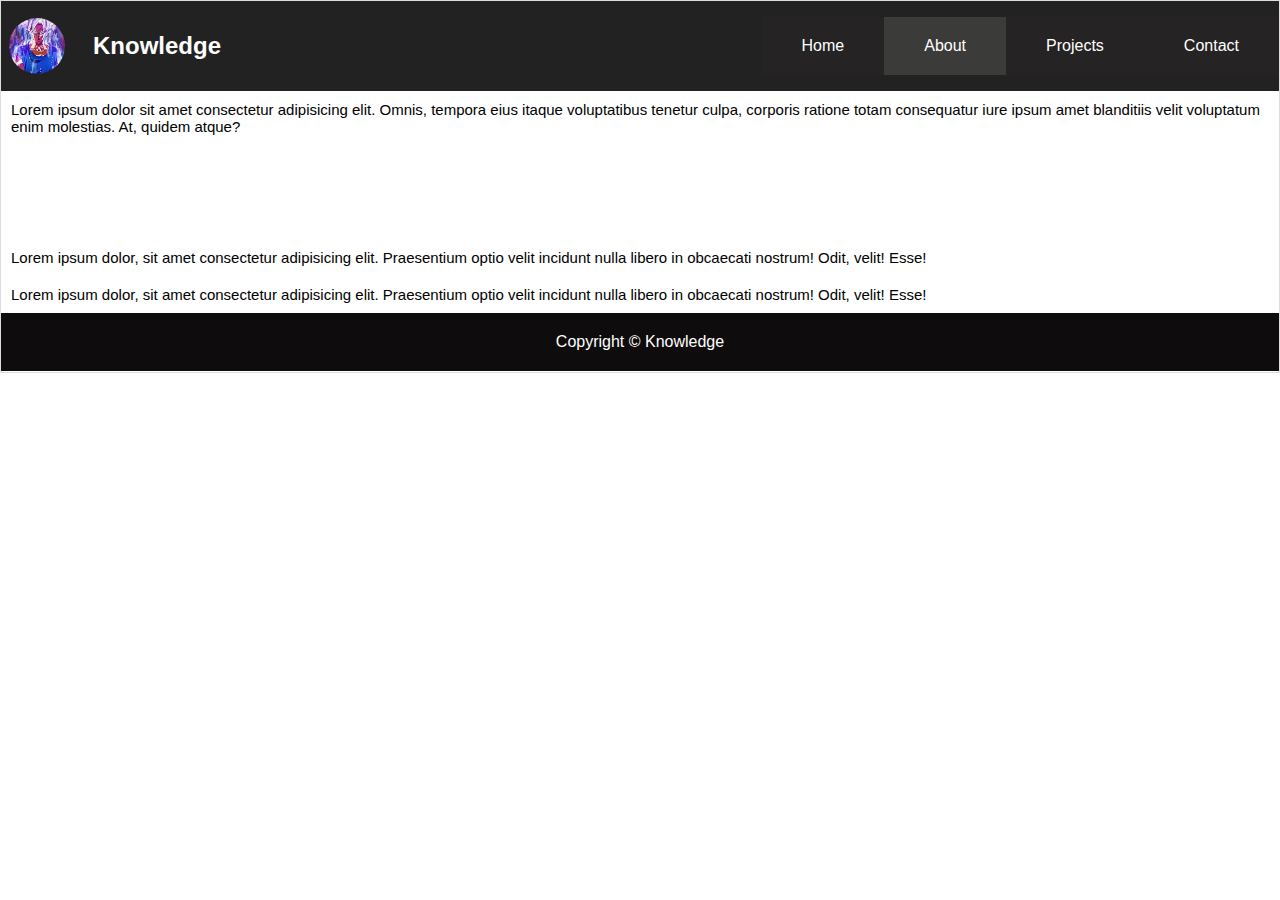
==== about.html @ e9ed929a "Some more addition" ====
<!DOCTYPE html>
<html lang="en">
  <head>
    <meta charset="UTF-8" />
    <meta http-equiv="X-UA-Compatible" content="IE=edge" />
    <meta name="viewport" content="width=device-width, initial-scale=1.0" />
    <title>Image Gallary</title>
    <link rel="stylesheet" href="style.css" />
  </head>
  <body>
    <div class="page-container">
      <div class="nav">
        <nav>
          <div class="logo">
            <img
              src="[data-uri]"
              alt="logo"
            />
            <div class="title">Knowledge</div>
          </div>

          <ul>
            <li >
              <a href="/index.html">Home</a>
            </li>
            <li class="active">
              <a href="/about.html">About</a>
            </li>
            <li >
              <a href="/project.html">Projects</a>
            </li>
            <li >
              <a href="/contact.html">Contact</a>
            </li>
          </ul>
        </nav>
      </div>
      <!-- class nav -->
      

      <!-- maintext -->
      <div class="maintext">
        Lorem ipsum dolor sit amet consectetur adipisicing elit. Omnis, tempora
        eius itaque voluptatibus tenetur culpa, corporis ratione totam
        consequatur iure ipsum amet blanditiis velit voluptatum enim molestias.
        At, quidem atque?
      </div>
      <!-- maintext -->
    <div class="gallary">
        <div class="gallary-item gallary-item1">
            <img src="https://www.shutterstock.com/image-vector/me-letters-logo-negative-space-260nw-2118518819.jpg" alt="">
        </div>
        <div class="gallary-item gallary-item2">
            <img src="https://www.shutterstock.com/image-vector/me-letters-logo-negative-space-260nw-2118518819.jpg" alt="">
        </div>
        <div class="gallary-item gallary-item3">
            <img src="https://www.shutterstock.com/image-vector/me-letters-logo-negative-space-260nw-2118518819.jpg" alt="">
        </div>
        <div class="gallary-item gallary-item4">
            <img src="https://www.shutterstock.com/image-vector/me-letters-logo-negative-space-260nw-2118518819.jpg" alt="">
        </div>
        <div class="gallary-item gallary-item5">
            <img src="https://www.shutterstock.com/image-vector/me-letters-logo-negative-space-260nw-2118518819.jpg" alt="">
        </div>
        <div class="gallary-item gallary-item6">
            <img src="https://www.shutterstock.com/image-vector/me-letters-logo-negative-space-260nw-2118518819.jpg" alt="">
        </div>
    </div>
    <div class="maintext">
        Lorem ipsum dolor, sit amet consectetur adipisicing elit. Praesentium optio velit incidunt nulla libero in obcaecati nostrum! Odit, velit! Esse!
    </div>
    <div class="maintext">
        Lorem ipsum dolor, sit amet consectetur adipisicing elit. Praesentium optio velit incidunt nulla libero in obcaecati nostrum! Odit, velit! Esse!
    </div>

      <!-- footer -->
      <div class="footer">Copyright &copy; Knowledge</div>
      <!-- footer -->
    </div>
    <!-- container -->
  </body>
</html>
---- style.css ----
:root {
  font-family: "Segoe UI", Tahoma, Geneva, Verdana, sans-serif;
  min-height: 100vh;
  max-width: 1366px;
  background-color: #fff;
  margin: 0 auto;
}
body {
  margin: 0px;
  background-color: white;
  border: 1px solid #ddd;
}

.page-container {
  margin-bottom: 1px;
}

.nav {
}
nav {
  background-color: #222222;
  display: flex; /*flexbox convertable*/
  flex-direction: row; /*direction of menu is in row */
  justify-content: space-between; /*horizon alignment*/
}
nav .logo {
  display: flex;
  align-items: center;
}
nav .logo img {
  width: 56px;
  height: 56px;
  padding: 8px;
  border-radius: 50%;
}

div .logo .title {
  color: white;
  font-size: 24px;
  font-weight: bold;
  padding: 20px;
}

nav ul {
  display: flex;
  flex-direction: row;
  flex-wrap: wrap;
  justify-content: flex-start;
  list-style: none;
}
nav ul li {
  color: white;
  padding: 20px 40px;
  background-color: rgb(37, 35, 35);
}

nav ul li.active {
  background-color: rgb(59, 59, 57);
}

nav ul li:hover {
  background-color: rgb(12, 12, 12);
}

nav ul li a {
  color: white;
  text-decoration: none;
}

/*Media Queries*/
/*Tablet*/
@media all and (max-width: 800px) {
  nav {
    justify-content: flex-start;
  }
  nav ul {
    justify-content: space-between;
  }
}

/*Phone*/
@media all and (max-width: 600px) {
  nav {
    flex-direction: column;
    align-items: center;
  }
  nav ul {
    width: 100%;
    flex-direction: column;
    align-items: stretch;
  }
  nav ul li {
    text-align: center;
  }
}
.banner {
  display: flex;
  justify-content: center;
  align-items: center;
  height: 500px;
  width: 100%;
  background-size: cover;
  text-align: center;
  background-color: rgb(37, 35, 35);
  background-image: url(https://picsum.photos/id/171/900/500);
}

@keyframes appear {
  from {
    opacity: 0;
    top: -100px;
  }
  to {
    opacity: 1;
    top: 0;
  }
}
.banner .heading {
  flex: 1;
  justify-self: center;
  columns: white;
  font-size: 40px;
  font-weight: bold;
  position: relative;
  animation: appear 1s ease-in-out 0s forwards;
}
.banner .heading small {
  font-size: 20px;
}

.maintext {
  font-size: 15px;
  padding: 10px;
}
.subtext {
  display: flex;
}
.subtext div {
  padding: 20px;
  margin: 10px;
  border-radius: 10px;
  color: white;
}
.subtext .red {
  background-color: rgb(231, 49, 49);
}
.subtext .yellow {
  background-color: rgb(233, 233, 62);
}
.subtext .green {
  background-color: rgb(68, 233, 68);
}

.qoute {
  display: block;
  background-color: #eeeeee;
  padding: 50px;
  text-align: center;
  font-style: italic;
}

.quote::before {
  display: inline-block;
  content: open-quote;
  color: wheat;
  font-size: 32px;
}

h3.title {
  font-size: 24px;
  padding: 10px;
  margin: 10px;
  border-top: 5px solid rgb(145, 140, 140);
  border-bottom: 5px solid rgb(145, 140, 140);
}

.projects {
  display: flex;
  flex-direction: row;
  justify-content: center;
  flex-wrap: wrap;
}
.project {
  flex-basis: 300px;
  box-sizing: border-box;
  padding: 20px;
  margin: 20px;
  border: 2px solid rgb(179, 171, 171);
  border-radius: 10px;
}
.project h4 {
  font-size: 20px;
  padding: 10px;
  margin: 10px;
  border-top: 5px solid rgb(175, 169, 169);
  border-bottom: 5px solid rgb(175, 169, 169);
}
.project p {
  padding: 0px 12px;
}
.project img {
  width: 100%;
  border-radius: 10px;
  transition: all 0.5s ease-in-out;
}
.project img:hover {
  transform: scale(0.95);
  opacity: 0.6;
}
.project button {
  background-color: rgb(72, 201, 47);
  color: white;
  padding: 10px 15px;
  border: 2px solid rgb(21, 184, 21);
  border-radius: 5px;
  width: 100%;
  font-size: 12px;
}
.project button:hover {
  transform: scale(0.95);
  opacity: 0.7;
}

.gallary {
  display: grid;
  grid-template-columns: repeat(4, 1fr);
  grid-template-rows: repeat(3, 1fr);
  grid-gap: 8px;
  padding: 12px;
}
.gallary-item {
  width: 100%;
  height: 100%;
  transition: all 0.2s ease-in;
}
.gallary-item:hover {
  transform: scale(0.95);
}

.footer {
  position: relative;
  left: 0;
  right: 0;
  bottom: 0;
  background-color: rgb(14, 12, 12);
  color: white;
  text-align: center;
  padding: 20px;
}
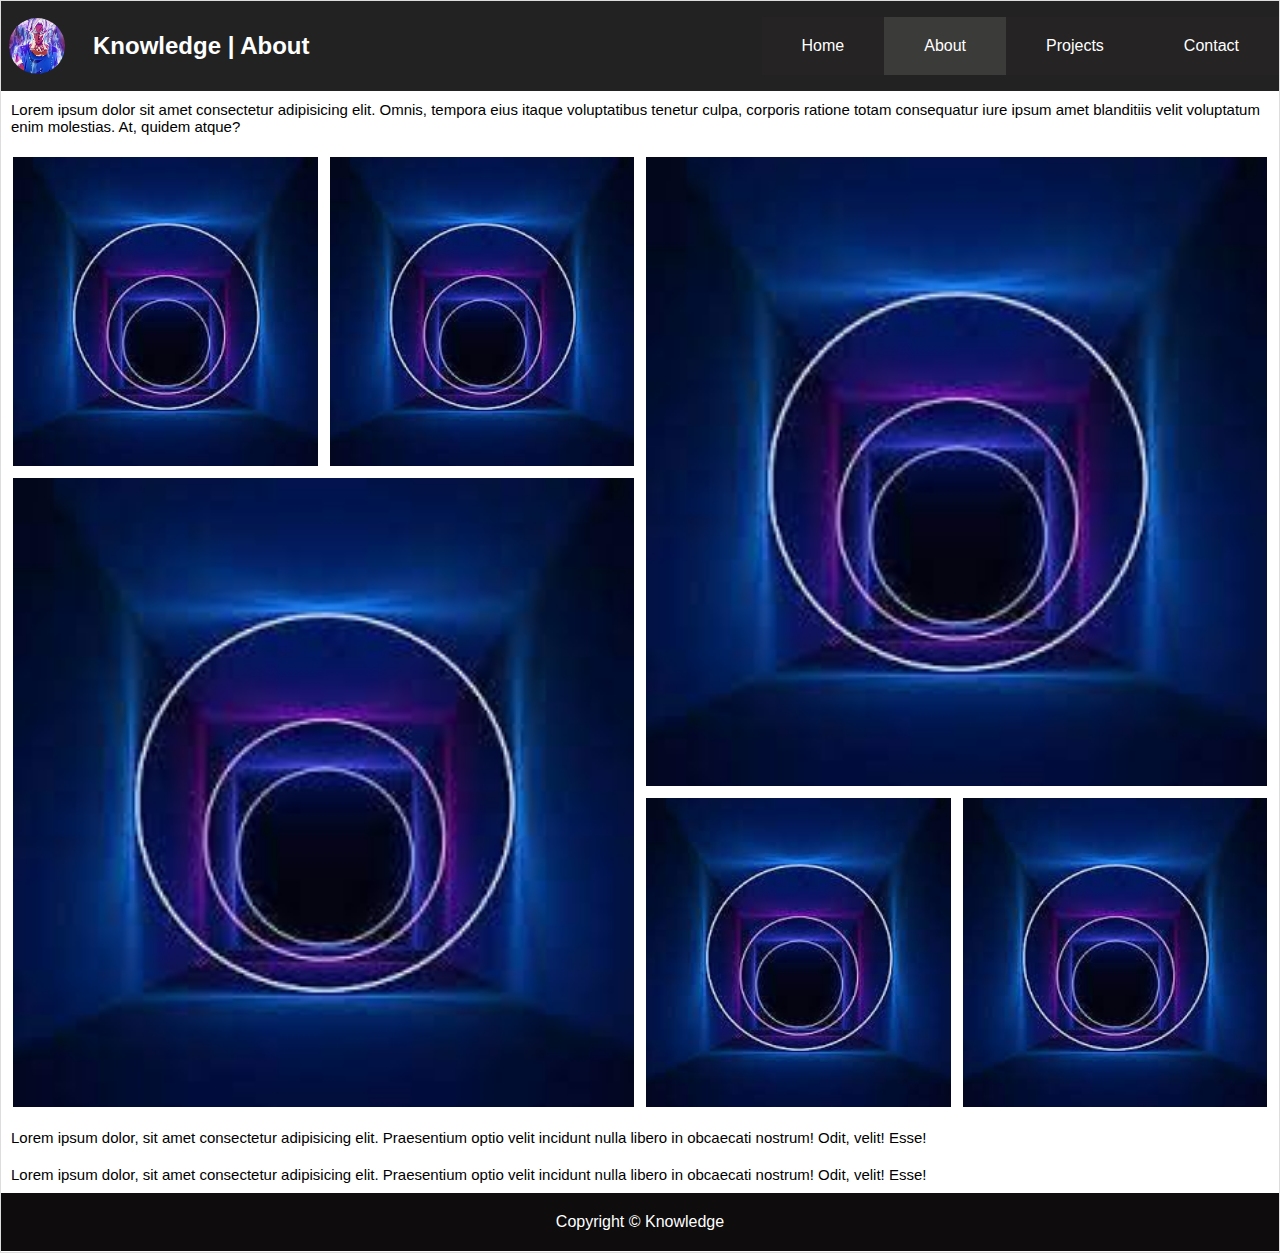
==== commit c4ccd482: "all done just need to add data" ====
--- a/about.html
+++ b/about.html
@@ -16,7 +16,7 @@
               src="[data-uri]"
               alt="logo"
             />
-            <div class="title">Knowledge</div>
+            <div class="title">Knowledge | About</div>
           </div>
 
           <ul>
@@ -47,23 +47,23 @@
       </div>
       <!-- maintext -->
     <div class="gallary">
-        <div class="gallary-item gallary-item1">
-            <img src="https://www.shutterstock.com/image-vector/me-letters-logo-negative-space-260nw-2118518819.jpg" alt="">
+        <div class="gallary-item gallary-item-1">
+            <img src="[data-uri]" alt="">
         </div>
-        <div class="gallary-item gallary-item2">
-            <img src="https://www.shutterstock.com/image-vector/me-letters-logo-negative-space-260nw-2118518819.jpg" alt="">
+        <div class="gallary-item gallary-item-2">
+            <img src="[data-uri]" alt="">
         </div>
-        <div class="gallary-item gallary-item3">
-            <img src="https://www.shutterstock.com/image-vector/me-letters-logo-negative-space-260nw-2118518819.jpg" alt="">
+        <div class="gallary-item gallary-item-3">
+            <img src="[data-uri]" alt="">
         </div>
-        <div class="gallary-item gallary-item4">
-            <img src="https://www.shutterstock.com/image-vector/me-letters-logo-negative-space-260nw-2118518819.jpg" alt="">
+        <div class="gallary-item gallary-item-4">
+            <img src="[data-uri]" alt="">
         </div>
-        <div class="gallary-item gallary-item5">
-            <img src="https://www.shutterstock.com/image-vector/me-letters-logo-negative-space-260nw-2118518819.jpg" alt="">
+        <div class="gallary-item gallary-item-5">
+            <img src="[data-uri]" alt="">
         </div>
-        <div class="gallary-item gallary-item6">
-            <img src="https://www.shutterstock.com/image-vector/me-letters-logo-negative-space-260nw-2118518819.jpg" alt="">
+        <div class="gallary-item gallary-item-6">
+            <img src="[data-uri]" alt="">
         </div>
     </div>
     <div class="maintext">
--- a/style.css
+++ b/style.css
@@ -67,32 +67,6 @@
   text-decoration: none;
 }
 
-/*Media Queries*/
-/*Tablet*/
-@media all and (max-width: 800px) {
-  nav {
-    justify-content: flex-start;
-  }
-  nav ul {
-    justify-content: space-between;
-  }
-}
-
-/*Phone*/
-@media all and (max-width: 600px) {
-  nav {
-    flex-direction: column;
-    align-items: center;
-  }
-  nav ul {
-    width: 100%;
-    flex-direction: column;
-    align-items: stretch;
-  }
-  nav ul li {
-    text-align: center;
-  }
-}
 .banner {
   display: flex;
   justify-content: center;
@@ -225,7 +199,7 @@
   display: grid;
   grid-template-columns: repeat(4, 1fr);
   grid-template-rows: repeat(3, 1fr);
-  grid-gap: 8px;
+  grid-gap: 12px;
   padding: 12px;
 }
 .gallary-item {
@@ -236,6 +210,108 @@
 .gallary-item:hover {
   transform: scale(0.95);
 }
+.gallary-item img{
+    width: 100%;
+    height: 100%;
+    object-fit: cover;
+
+}
+
+.gallary-item-1{
+    grid-column: 1/2;
+    grid-row: 1/2;
+}
+.gallary-item-2{
+    grid-column: 2/3;
+    grid-row: 1/2;
+}
+.gallary-item-3{
+    grid-column: 3/5;
+    grid-row: 1/3;
+}
+.gallary-item-4{
+    grid-column: 1/3;
+    grid-row: 2/4;
+}
+.gallary-item-5{
+    grid-column: 3/4;
+    grid-row: 3/4;
+}
+.gallary-item-6{
+    grid-column: 4/5;
+    grid-row: 3/4;
+}
+
+
+.container{
+    display: flex;
+    border-radius: 5px;
+    background-color: rgb(216, 215, 209);
+    padding: 20px;
+    margin: 10px px;
+}
+.container form{
+    flex: 1;
+}
+input[type=text],select,textarea{
+    width: 100%;
+    padding: 12px;
+    border: 1px solid rgb(255, 255, 255);
+    box-sizing: border-box;
+    border-radius: 6px;
+    margin-top: 6px;
+    margin-bottom: 10px;
+    height: 50px;
+
+}
+
+.message{
+    padding: 10px;
+    margin: 10px 0px;
+    border-radius: 10px;
+}
+.legend{
+    font-size: 16px;
+}
+
+input[type=submit] {
+    background-color: rgb(58, 230, 87);
+    color: white;
+    padding: 12px 20px;
+    border: none;
+    border-radius: 4px;
+
+}
+input[type=reset] {
+    background-color: rgb(58, 230, 87);
+    color: white;
+    padding: 12px 20px;
+    border: none;
+    border-radius: 4px;
+
+}
+
+input[type=submit]:hover{
+    background-color: #0d6b0d;
+    opacity: 0.7;
+    transform: scale(0.95);
+}
+input[type=reset]:hover{
+    background-color: #0d6b0d;
+    opacity: 0.7;
+    transform: scale(0.95);
+}
+
+.container .map{
+    padding: 12px;
+    margin-left: 20px;
+    flex: 1;
+    border: #c3c9c3 solid 3px;
+    border-radius: 6px;
+
+}
+
+
 
 .footer {
   position: relative;
@@ -246,4 +322,38 @@
   color: white;
   text-align: center;
   padding: 20px;
-}
+;
+}
+
+/*Media Queries*/
+/*Tablet*/
+@media all and (max-width: 800px) {
+    nav {
+      justify-content: flex-start;
+    }
+    nav ul {
+      justify-content: space-between;
+    }
+  }
+  
+  /*Phone*/
+  @media all and (max-width: 600px) {
+    nav {
+      flex-direction: column;
+      align-items: center;
+    }
+    nav ul {
+      width: 100%;
+      flex-direction: column;
+      align-items: stretch;
+    }
+    nav ul li {
+      text-align: center;
+    }
+    .container{
+        flex-direction: column;
+    }
+    .container .map{
+        margin-left: 0px;
+    }
+  }